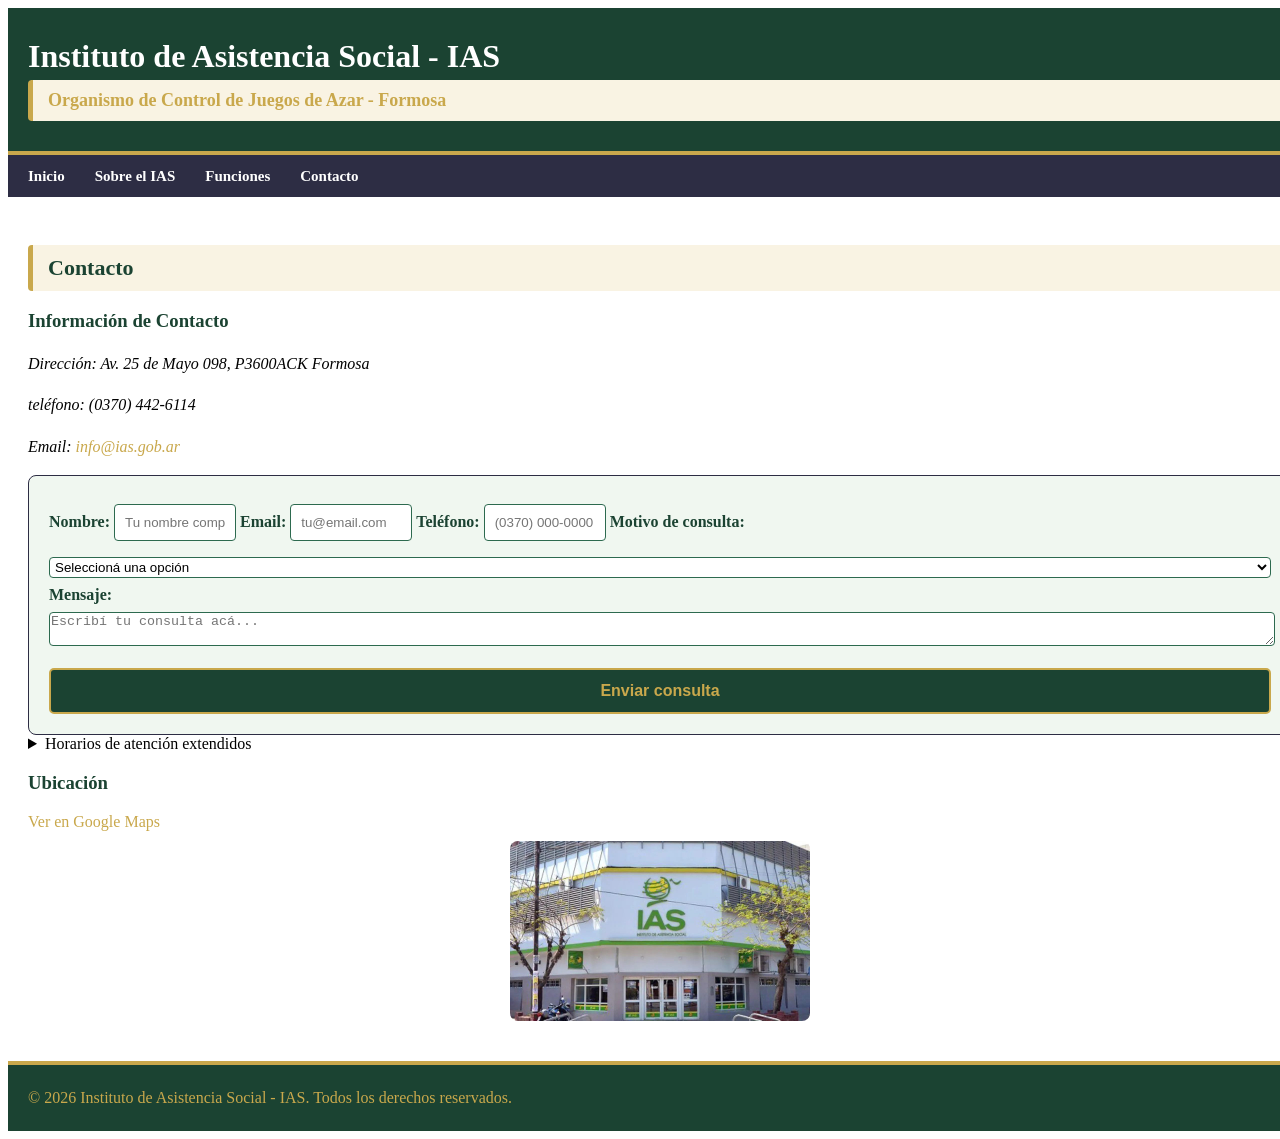
==== contacto.html @ 6c77cb2e "feat: se agrego la estructura del sitio IAS - Parte 1" ====
<!-- 
Página: Contacto
Descripción: Infromación de contacto y formulario de consultas del IAS
Autor: Valentina Schibilbain
Fecha: 3/04/26
-->
<!doctype html>
<html lang="es">
  <head>
    <meta charset="UTF-8" />
    <meta name="viewport" content="width=device-width, initial-scale=1.0" />
    <title>Contacto - Instituto de Asistencia Social</title>
    <link rel="stylesheet" href="assets/css/style.css" />
  </head>
  <body>
    <!--Encabezado principal: contiene título y subtítulo del organismo-->
    <header>
      <h1>Instituto de Asistencia Social - IAS</h1>
      <h2>Organismo de Control de Juegos de Azar - Formosa</h2>
    </header>
    <nav id="menu-principal">
      <ul>
        <li><a href="index.html">Inicio</a></li>
        <li><a href="sobre-ias.html">Sobre el IAS</a></li>
        <li><a href="funciones.html">Funciones</a></li>
        <li><a href="contacto.html">Contacto</a></li>
      </ul>
    </nav>
    <main>
    <!-- Formulario de contacto y información del IAS -->
    <h2>Contacto</h2>

    <!-- Sección información de contacto -->
    <section>
        <h3>Información de Contacto</h3>
        <address>
            <p> Dirección: Av. 25 de Mayo 098, P3600ACK Formosa</p>
            <p> teléfono: (0370) 442-6114</p>
            <p> Email: <a href="mailto:info@ias.gob.ar">info@ias.gob.ar</a></p>
        </address>
    </section>

    <!-- Formulario de consulta -->
    <form id="formulario-contacto" action="#" method="post">
        <label for="nombre">Nombre:</label>
        <input type="text" id="nombre" name="nombre" placeholder="Tu nombre completo" required>

        <label for="email">Email:</label>
        <input type="email" id="email" name="email" placeholder="tu@email.com" required>

        <label for="telefono">Teléfono:</label>
        <input type="tel" id="telefono" name="telefono" placeholder="(0370) 000-0000">

        <label for="motivo">Motivo de consulta:</label>
        <select id="motivo" name="motivo">
            <option value="">Seleccioná una opción</option>
            <option value="licencias">Licencias y habilitaciones</option>
            <option value="juego-responsable">Juego responsable</option>
            <option value="denuncias">Denuncias</option>
        </select>

        <label for="mensaje">Mensaje:</label>
        <textarea id="mensaje" name="mensaje" placeholder="Escribí tu consulta acá..."></textarea>

        <button type="submit" class="btn-enviar">Enviar consulta</button>
    </form>

    <!-- Horarios expandibles -->
    <details>
        <summary>Horarios de atención extendidos</summary>
        <p>Lunes a Viernes: 7:00 - 16:00</p>
        <p>Sábados: 8:00 - 12:00</p>
        <p>Domingos y feriados: cerrado</p>
    </details>

    <!-- Mapa de ubicación -->
    <section>
        <h3>Ubicación</h3>
        <a href="https://www.google.com/maps/place/Instituto+de+Asistencia+Social/@-26.1817236,-58.1681236,17z/data=!4m15!1m8!3m7!1s0x945ca5dd90e11739:0x425099517cdff4a4!2sBelgrano+753,+P3600ENK+Formosa!3b1!8m2!3d-26.1817236!4d-58.1655487!16s%2Fg%2F11jxszfmpk!3m5!1s0x945ca5dd94bf8b9f:0xc46100b79e1161f8!8m2!3d-26.1824524!4d-58.1649502!16s%2Fg%2F1v420k3f?entry=ttu&g_ep=EgoyMDI2MDQwMS4wIKXMDSoASAFQAw%3D%3D" target="_blank">Ver en Google Maps </a>
        <img src="assets/img/edificio-ias.jpg.jpeg" alt="IAS Formosa">
    </section>
</main>

    <footer>
        <p>&copy; 2026 Instituto de Asistencia Social - IAS. Todos los derechos reservados.</p>
    </footer>
  </body>
</html>
---- assets/css/style.css ----
css
/*Archivo: style.css
Proyecto: Sitio web IAS
Descripción: Estilos generales para todas las páginas
*/

/*paleta de colores:
-verde oscuro: #1b4332
-verde medio: #2d6a4f
-dorado: #c9a84c
-dorado claro: #f0c96a
-verde suave: #f0f7f0
-blanco: #ffffff
-fondo body: #f5f5f0
texto: #1b4332



/*Estilos generales de la pagina*/
body {
    font-family: Arial, sans-serif;
    font-size: 16px;
    color: #1b4332;
    background-color: #f5f5f0;
    margin: 0;
    padding: 0;
}
/*Estilos para los titulos h1 y h3*/
h1, h3 {
    font-family: Georgia, serif;
    color: #1b4332;
    font-weight: bold;
}
/*Estilos para párrafos*/
p {
    line-height: 1.6;
    text-align: justify;
}
/*Estilos para los enlaces*/
a {
    color: #c9a84c;
    text-decoration: none;
}
/*Estilos para el mouse sobre el enlace*/
a:hover {
    color: #f0c96a;
    text-decoration: underline;
}

/*EStilos del encabezado principal*/

header {
    background-color: #1b4332;
    color: white;
    padding: 25px 20px;
    width: 100%;
    border-bottom: 4px solid #c9a84c;
}
/*Estilos para los titulos dentro del header*/
header h1, header h2 {
    color: white;
    margin: 5px 0;
}
/*Estilo especifico para el subtitulo del header h2*/
header h2 {
    color: #c9a84c;
    font-size: 18px;
}
/*Estilos del menú de navegación*/
#menu-principal {
    background-color: #2d2d44;
    padding: 12px 20px;
    width: 100%;
}
/*Estilos para la lista del menu*/
nav ul {
    list-style-type: none;
    margin: 0;
    padding: 0;
    display: flex;
    gap: 30px;
}
/*Estilos para los enlaces del menu*/
nav ul li a {
    color: white;
    font-weight: bold;
    font-size: 15px;
}
/*EStilo al pasar el mouse sobre los enlaces del menu*/
nav ul li a:hover {
    color: #c9a84c;
    text-decoration: underline;
}

/*estilos del contenido principal*/
main {
    padding: 30px 20px;
    width: 100%;
    min-height: 500px;
    background-color: #ffffff;
    margin: 0;
}
/*estilo para los titulos h2*/
h2 {
    color: #1b4332;
    background-color: #f9f3e3;
    padding: 10px 15px;
    border-left: 5px solid #c9a84c;
    border-radius: 4px;
    font-size: 22px;
}
/*estilos de la tabla*/
table {
    width: 100%;
    border: 1px solid #1b4332;
    border-radius: 5px;
    background-color: white;
}
/*EStilos de las casillas de la tabla*/
th, td {
    border: 1px solid #1b4332;
    padding: 10px;
    text-align: left;
}
/*Estilos del encabezado de la tabla*/
th {
    background-color: #1b4332;
    color: #c9a84c;
    font-weight: bold;
}
/*estilos del aside*/
aside {
    background-color: #f0f7f0;
    border: 2px solid #c9a84c;
    border-radius: 8px;
    padding: 15px 20px;
    margin: 20px 0;
}

/*clases personalizadas*/
/*clase para resaltar informacion importante*/
.destacado {
    background-color: #f0f7f0;
    padding: 5px 8px;
    border-radius: 4px;
    color: #1b4332;
}
/*clase para items de servicios*/
.servicio-item {
    margin-bottom: 15px;
    background-color: #f0f7f0;
    padding: 10px 15px;
    border-radius: 6px;
    border-left: 4px solid #c9a84c;
}
/*clase para el boton de enviar*/
.btn-enviar {
    background-color: #1b4332;
    color: #c9a84c;
    padding: 12px 20px;
    border: 2px solid #c9a84c;
    border-radius: 5px;
    font-size: 16px;
    font-weight: bold;
    width: 100%;
    margin-top: 10px;
}
/*estilo hover del boton*/
.btn-enviar:hover {
    background-color: #c9a84c;
    color: #1b4332;
}

/*Estilos para inputs del formulario*/
input[type="text"],
input[type="email"],
input[type="tel"] {
    width: 100px;
    padding: 10px;
    margin: 8px 0;
    border: 1px solid #2d6a4f;
    border-radius: 4px;
    background-color: white;
}
/*Estilo cuando el campo esta activo*/
input:focus {
    border: 2px solid #c9a84c;
    outline: none;
}
/*estilos para select y textare*/
select, textarea {
    width: 100%;
    padding: 1px;
    margin: 8px 0;
    border: 1px solid #2d6a4f;
    border-radius: 4px;
    background-color: white;
}
/*estilo para las etiquetas del formulario*/
label {
    font-weight: bold;
    color: #1b4332;
}

/*estilo del pie de pagina*/
footer {
    background-color: #1b4332;
    color: white;
    text-align: center;
    padding: 20px;
    margin-top: 0;
    border-top: 4px solid #c9a84c;
    width: 100%;
}
/*Párrafos dentro del footer*/
footer p {
    color: #c9a84c;
    margin: 0;
}

/*Estilos para las imagenes*/
img {
    max-width: 300px;
    height: auto;
    border-radius: 8px;
    display: block;
    margin: 10px auto;
}

/*id formulario conttacto*/
#formulario-contacto {
    background-color: #f0f7f0;
    padding: 20px;
    border-radius: 8px;
    border: 1px solid #2d2d44;
}

/*estilo para listas*/
ul, ol {
    list-style-type: disc;
    padding-left: 20px;
}
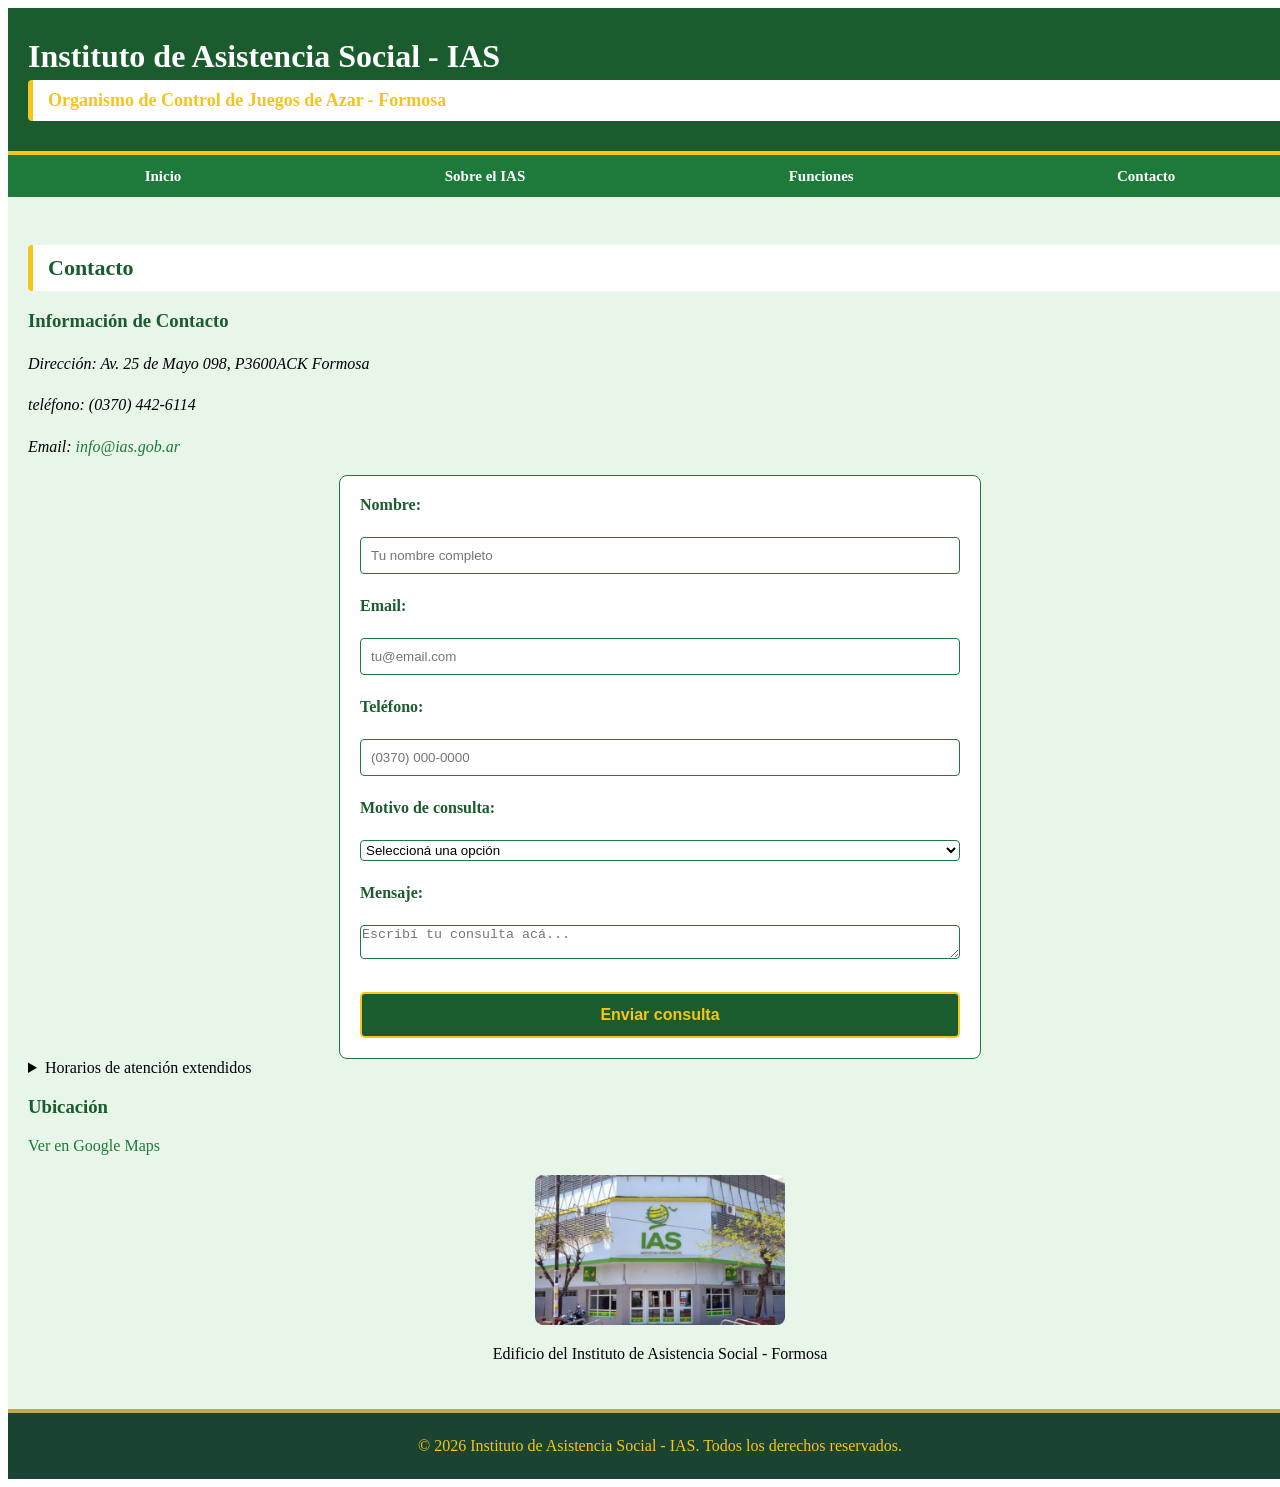
==== commit 3c88ae1e: "fix: se agrego figure y figcaption en imagenes de inicio y contacto" ====
--- a/contacto.html
+++ b/contacto.html
@@ -13,6 +13,7 @@
     <link rel="stylesheet" href="assets/css/style.css" />
   </head>
   <body>
+    <div class="container">
     <!--Encabezado principal: contiene título y subtítulo del organismo-->
     <header>
       <h1>Instituto de Asistencia Social - IAS</h1>
@@ -77,12 +78,16 @@
     <section>
         <h3>Ubicación</h3>
         <a href="https://www.google.com/maps/place/Instituto+de+Asistencia+Social/@-26.1817236,-58.1681236,17z/data=!4m15!1m8!3m7!1s0x945ca5dd90e11739:0x425099517cdff4a4!2sBelgrano+753,+P3600ENK+Formosa!3b1!8m2!3d-26.1817236!4d-58.1655487!16s%2Fg%2F11jxszfmpk!3m5!1s0x945ca5dd94bf8b9f:0xc46100b79e1161f8!8m2!3d-26.1824524!4d-58.1649502!16s%2Fg%2F1v420k3f?entry=ttu&g_ep=EgoyMDI2MDQwMS4wIKXMDSoASAFQAw%3D%3D" target="_blank">Ver en Google Maps </a>
+      <figure>
         <img src="assets/img/edificio-ias.jpg.jpeg" alt="IAS Formosa">
+        <figcaption>Edificio del Instituto de Asistencia Social - Formosa</figcaption>
+      </figure>
     </section>
 </main>
 
     <footer>
         <p>&copy; 2026 Instituto de Asistencia Social - IAS. Todos los derechos reservados.</p>
     </footer>
+    </div>
   </body>
 </html>
--- a/assets/css/style.css
+++ b/assets/css/style.css
@@ -5,14 +5,12 @@
 */
 
 /*paleta de colores:
--verde oscuro: #1b4332
--verde medio: #2d6a4f
--dorado: #c9a84c
--dorado claro: #f0c96a
--verde suave: #f0f7f0
+-verde oscuro header: #145c2e
+-verde medio navbar: "1e7a3a
+-amarrillo/dorado logo: #f5c518
+-verde suave fondo: #f0f7f1
 -blanco: #ffffff
--fondo body: #f5f5f0
-texto: #1b4332
+-texto: #1a5c2e
 
 
 
@@ -20,15 +18,15 @@
 body {
     font-family: Arial, sans-serif;
     font-size: 16px;
-    color: #1b4332;
-    background-color: #f5f5f0;
+    color: #1a5c2e;
+    background-color: #f0f7f1;
     margin: 0;
     padding: 0;
 }
 /*Estilos para los titulos h1 y h3*/
 h1, h3 {
     font-family: Georgia, serif;
-    color: #1b4332;
+    color: #1a5c2e;
     font-weight: bold;
 }
 /*Estilos para párrafos*/
@@ -38,23 +36,23 @@
 }
 /*Estilos para los enlaces*/
 a {
-    color: #c9a84c;
+    color: #1e7a3a;
     text-decoration: none;
 }
 /*Estilos para el mouse sobre el enlace*/
 a:hover {
-    color: #f0c96a;
+    color: #f5c518;
     text-decoration: underline;
 }
 
 /*EStilos del encabezado principal*/
 
 header {
-    background-color: #1b4332;
+    background-color: #1a5c2e;
     color: white;
     padding: 25px 20px;
     width: 100%;
-    border-bottom: 4px solid #c9a84c;
+    border-bottom: 4px solid #f5c518;
 }
 /*Estilos para los titulos dentro del header*/
 header h1, header h2 {
@@ -63,12 +61,12 @@
 }
 /*Estilo especifico para el subtitulo del header h2*/
 header h2 {
-    color: #c9a84c;
+    color: #f5c518;
     font-size: 18px;
 }
 /*Estilos del menú de navegación*/
 #menu-principal {
-    background-color: #2d2d44;
+    background-color: #1e7a3a;
     padding: 12px 20px;
     width: 100%;
 }
@@ -88,7 +86,7 @@
 }
 /*EStilo al pasar el mouse sobre los enlaces del menu*/
 nav ul li a:hover {
-    color: #c9a84c;
+    color: #f5c518;
     text-decoration: underline;
 }
 
@@ -97,41 +95,41 @@
     padding: 30px 20px;
     width: 100%;
     min-height: 500px;
-    background-color: #ffffff;
+    background-color: #e8f5e9;
     margin: 0;
 }
 /*estilo para los titulos h2*/
 h2 {
-    color: #1b4332;
-    background-color: #f9f3e3;
+    color: #1a5c2e;
+    background-color: #ffffff;
     padding: 10px 15px;
-    border-left: 5px solid #c9a84c;
+    border-left: 5px solid #f5c518;
     border-radius: 4px;
     font-size: 22px;
 }
 /*estilos de la tabla*/
 table {
     width: 100%;
-    border: 1px solid #1b4332;
+    border: 1px solid #1e7a3a;
     border-radius: 5px;
     background-color: white;
 }
 /*EStilos de las casillas de la tabla*/
 th, td {
-    border: 1px solid #1b4332;
+    border: 1px solid #1e7a3a;
     padding: 10px;
     text-align: left;
 }
 /*Estilos del encabezado de la tabla*/
 th {
-    background-color: #1b4332;
+    background-color: #1a5c2e;
     color: #c9a84c;
     font-weight: bold;
 }
 /*estilos del aside*/
 aside {
-    background-color: #f0f7f0;
-    border: 2px solid #c9a84c;
+    background-color: #e8f5e9;
+    border: 2px solid #f5c518;
     border-radius: 8px;
     padding: 15px 20px;
     margin: 20px 0;
@@ -140,25 +138,36 @@
 /*clases personalizadas*/
 /*clase para resaltar informacion importante*/
 .destacado {
-    background-color: #f0f7f0;
+    background-color: #e8f5e9;
     padding: 5px 8px;
     border-radius: 4px;
-    color: #1b4332;
+    color: #1a5c2e;
 }
 /*clase para items de servicios*/
 .servicio-item {
     margin-bottom: 15px;
-    background-color: #f0f7f0;
+    background-color: #ffffff;
+    color: #1a5c2e;
     padding: 10px 15px;
     border-radius: 6px;
-    border-left: 4px solid #c9a84c;
-}
+    border-left: 4px solid #f5c518;
+}
+
+.servicio-item strong {
+    color: #1a5c2e;
+}
+
+.servicio-item p {
+    color: #1a5c2e;
+}
+
+
 /*clase para el boton de enviar*/
 .btn-enviar {
-    background-color: #1b4332;
-    color: #c9a84c;
+    background-color: #1a5c2e;
+    color: #f5c518;
     padding: 12px 20px;
-    border: 2px solid #c9a84c;
+    border: 2px solid #f5c518;
     border-radius: 5px;
     font-size: 16px;
     font-weight: bold;
@@ -167,8 +176,8 @@
 }
 /*estilo hover del boton*/
 .btn-enviar:hover {
-    background-color: #c9a84c;
-    color: #1b4332;
+    background-color: #f5c518;
+    color: #1a5c2e;
 }
 
 /*Estilos para inputs del formulario*/
@@ -178,13 +187,13 @@
     width: 100px;
     padding: 10px;
     margin: 8px 0;
-    border: 1px solid #2d6a4f;
+    border: 1px solid #1e7a3a;
     border-radius: 4px;
     background-color: white;
 }
 /*Estilo cuando el campo esta activo*/
 input:focus {
-    border: 2px solid #c9a84c;
+    border: 2px solid #f5c518;
     outline: none;
 }
 /*estilos para select y textare*/
@@ -192,51 +201,134 @@
     width: 100%;
     padding: 1px;
     margin: 8px 0;
-    border: 1px solid #2d6a4f;
+    border: 1px solid #1e7a3a;
     border-radius: 4px;
     background-color: white;
 }
 /*estilo para las etiquetas del formulario*/
 label {
     font-weight: bold;
-    color: #1b4332;
+    color: #1a5c2e;
 }
 
 /*estilo del pie de pagina*/
 footer {
-    background-color: #1b4332;
+    background-color: #1a5c2e;
     color: white;
     text-align: center;
     padding: 20px;
     margin-top: 0;
-    border-top: 4px solid #c9a84c;
+    border-top: 4px solid #f5c518;
     width: 100%;
 }
 /*Párrafos dentro del footer*/
 footer p {
-    color: #c9a84c;
+    color: #f5c518;
     margin: 0;
 }
 
 /*Estilos para las imagenes*/
 img {
-    max-width: 300px;
+    max-width: 250px;
     height: auto;
     border-radius: 8px;
     display: block;
-    margin: 10px auto;
+    margin: 20px auto;
 }
 
 /*id formulario conttacto*/
 #formulario-contacto {
-    background-color: #f0f7f0;
+    background-color: #ffffff;
     padding: 20px;
     border-radius: 8px;
-    border: 1px solid #2d2d44;
+    border: 1px solid #1e7a3a;
+    display: flex;
+    flex-wrap: wrap;
+    gap: 15px;
+    max-width: 600px;
+    margin: 0 auto;
 }
 
 /*estilo para listas*/
 ul, ol {
     list-style-type: disc;
     padding-left: 20px;
+}
+/*Grid para el contenedor principal
+-display: grid activa el modo grid
+-grid-tamplate-rows define 4 filas: header, nav, main flexible, footer
+-min-height: 100vh hace que la pagina ocupe toda la pantalla*/
+
+.container {
+    display: grid;
+    grid-template-rows: auto auto 1fr auto;
+    min-height: 100vh;
+}
+
+/*Flexbox para el menu de navegacion
+-displa: felx activa el modo flexbox
+-justify-conten: space-around distribuye los items con espacio igual alrededor
+-list-style: none elimina los puntos de la lista*/
+
+nav ul {
+    display: flex;
+    justify-content: space-around;
+    list-style: none;
+    margin: 0;
+    padding: 0;
+}
+
+/*Grid para la lista de funciones en 2 columnas
+-display: grid activa el modo grid
+-grid-template-colimns: 1fr 1fr crea 2 columnasdel igual tamaño
+-gap: 20px agrega espacio entre los elementos*/
+
+main ul {
+    display: grid;
+    grid-template-columns: 1fr 1fr;
+    gap: 20px;
+    list-style: none;
+    padding: 0;
+    width: 100%;
+    box-sizing: border-box;
+}
+
+/*Flexbox para el formulario de contacto
+-display: flex activa el modo flexbox
+-flex-wrap: wrap permite que los campos se reorganicen automaticamente
+-gap: 15px agrea espacio entre los elementos*/
+
+#formulario-contacto {
+    display: flex;
+    flex-wrap: wrap;
+    gap: 15px;
+}
+
+#formulario-contacto label {
+    width: 100%;
+}
+
+#formulario-contacto input,
+#formulario-contacto select {
+    width: 100%;
+}
+
+/*Flexbox para el footer
+-display: flex para activar el modo flexbox
+-flex-decoratioin: column apila el contenido verticalmente
+-align-items: center centra todo horizontalmente*/
+
+footer {
+    display: flex;
+    flex-direction: column;
+    align-items: center;
+    background-color: #1b4332;
+    color: white;
+    padding: 20px;
+    border-top: 4px solid #c9a84c;
+    width: 100%;
+}
+
+figure {
+    text-align: center;
 }
